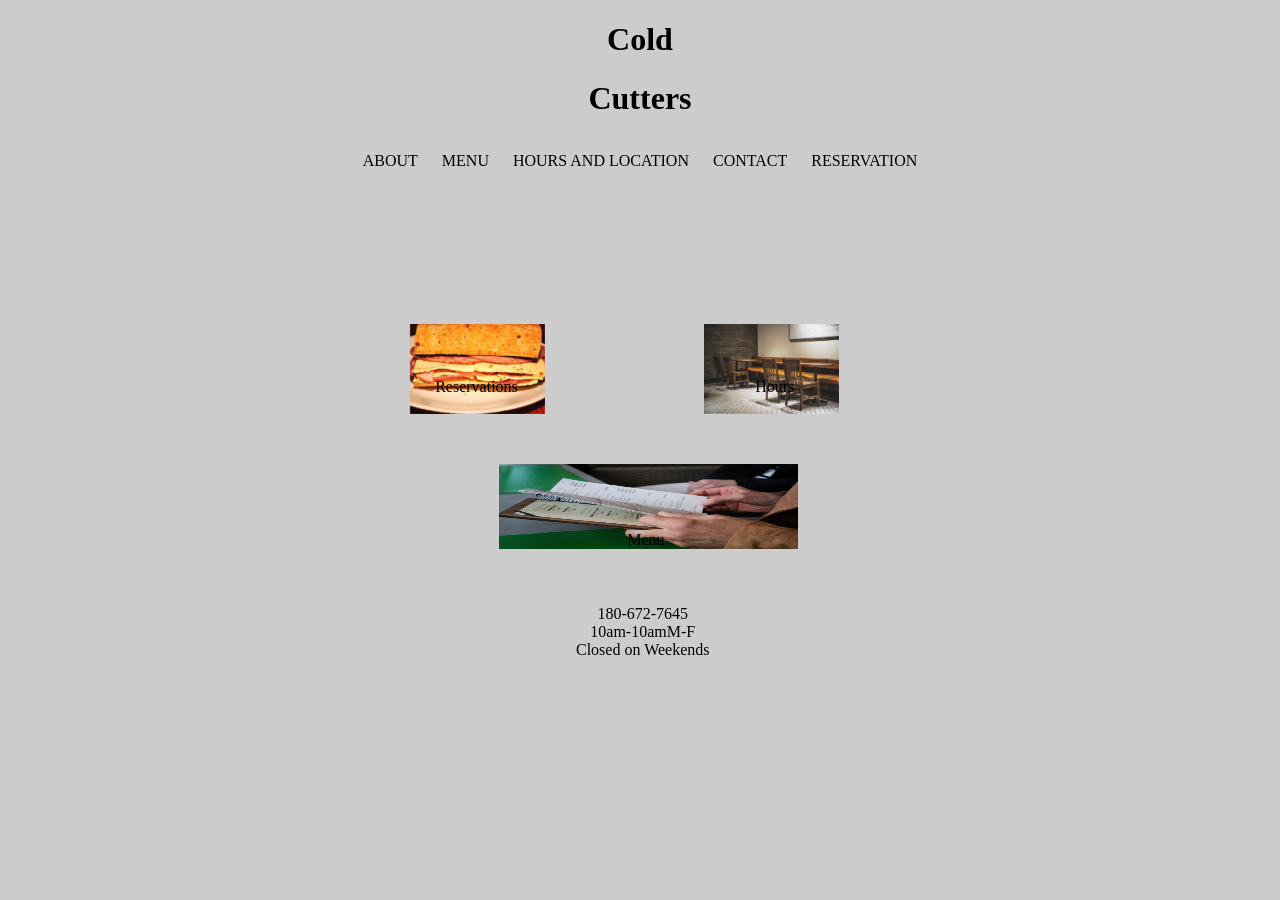
==== gra1751p1AmarCruz2026/index.html @ d39aee21 "Add files via upload" ====
<!doctype html>
<html>
<head>
<meta charset="utf-8">
<title>gra1751p1AmarCruz2026</title>
<style type="text/css">
body {
    margin: 0;
    color: #000000;
    background-color: #CCCCCC;
    width: 1024px;
    height: 157px;<br>
	 padding: 20px;
  min-height: 100%;
  margin: 0 auto -50px;
}
wrapper {
    width: 1366px;
    margin: 0 auto;
    display: block;
    background-color: fff;
}
header {
    width: 1024px;
    height: 250px;
	text-align: center;
	top: 0;
	position: absolute;
    }
.img1{
	width: 135px;
	height: 89;
	position: fixed;
	bottom: 54%;
		left: 32%;
	}
	.img2{
	width: 135px;
	height: 89;
	position: fixed;
	bottom: 54%;
	left: 55%;
	}
	.img3{
	width: 299px;
	height: 85px;
	position: fixed;
	bottom: 39%;
	left: 39%;
	}
.centered {
  position: fixed;
  left: 34%;
  top: 42%;
	}
.centered2 {
  position: fixed;
	left: 59%;
  top: 42%;
	}
.centered3 {
	position: fixed;
	bottom: 39%;
	left: 49%;
	}
	ol {
    list-style-type: none;
    padding: 0;
    text-align: center;
	position: absolute;
	bottom: 25%;
	left: 45%;
    }
	hr {
	position: ;
	bottom: 300%;
	left: 45%;
}
ul {
    list-style-type: none;
    margin: 0;
    padding: 0;
    overflow: hidden;
	justify-content: center;
	display: flex;
	}
ul li {
  	float: left;
	}
ul li a {
    display: block;
    color: black;
    text-align: center;
    padding-top: 14px;
    padding-right: 12px;
    padding-left: 12px;
    padding-bottom: 14px;
    text-decoration: none;
	}
footer {
    width: 1024px;
    height: 358px;
	text-align: center;
	padding: 0 20px;
	position: fixed;
   	left: 10%;
   	bottom: -40%;
	text-align: center;
	}
</style>
</head>	
	<header>
		<div>
			<h1 class>Cold</h1>
		</div>

		<div>
			<h1 class>Cutters</h1>
		</div>
		<ul>
		  <li><a href="#about">ABOUT</a></li>
		  <li><a href="#menu">MENU</a></li>
		  <li><a href="#hourslocation">HOURS AND LOCATION</a></li>
		  <li><a href="#about">CONTACT</a></li>
		  <li><a href="#reserve">RESERVATION</a></li>
		</ul>
	</header>
<body>
  <img class="img1" src="sandwich.jpg" alt="sandwich">
  <div class="centered">Reservations</div>
  <img class="img2" src="hours.jpg" alt="hours">
  <div class="centered2">Hours</div>
  <img class="img3" src="menu.jpg" alt="menu">
  <div class="centered3">Menu</div><br>
	<ol>
	<li>180-672-7645</li>
	<li>10am-10amM-F</li>
	<li>Closed on Weekends</li>
	</ol>
</body>
	<footer>
	<hr>
		<p class align="center"><br>
			© 2026, Amar Cruz. This is a fictitious web page created solely for the purpose of education and training. All products and people associated with this web page are also fictitious. Any resemblance to real brands, products, or people is purely coincidental. Information provided about the product is also fictitious and should not be construed to be representative of actual products on the market in a similar product category.
		</p>
	</footer>
<wrapper></wrapper>
</html>
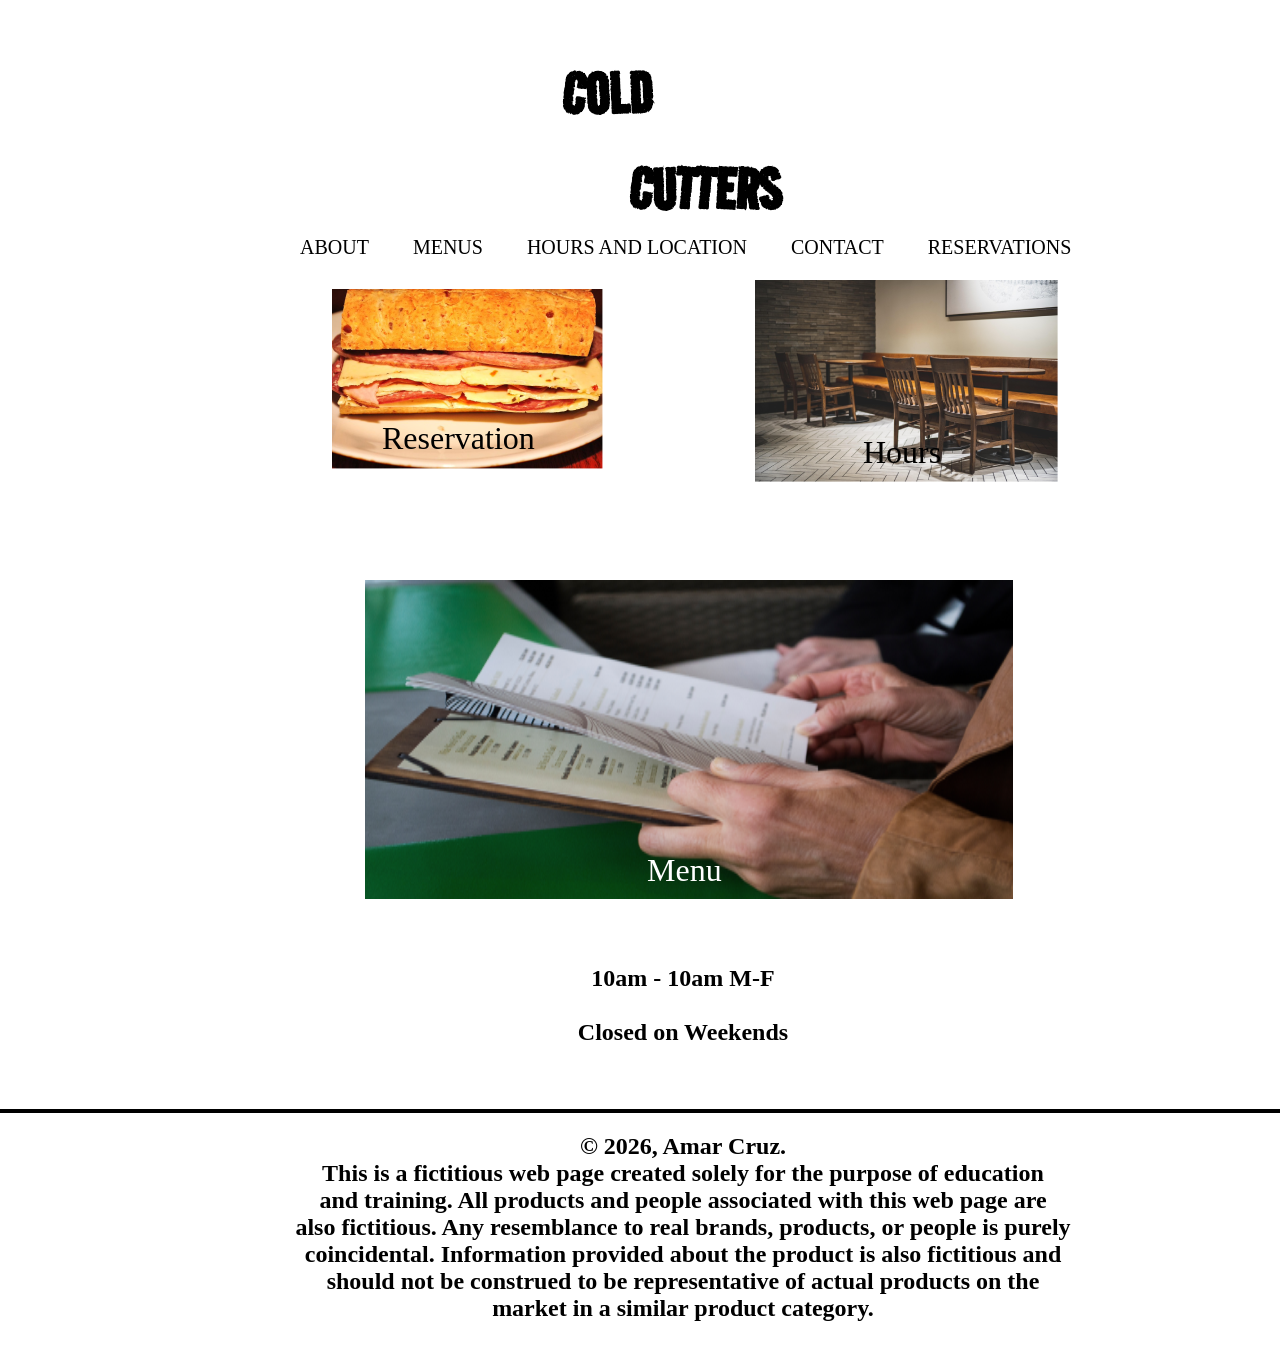
==== commit 4bce182e: "Add files via upload" ====
--- a/gra1751p1AmarCruz2026/index.html
+++ b/gra1751p1AmarCruz2026/index.html
@@ -1,148 +1,175 @@
 <!doctype html>
 <html>
 <head>
+<link rel="preconnect" href="https://fonts.googleapis.com">
+<link rel="preconnect" href="https://fonts.gstatic.com" crossorigin>
+<link href="https://fonts.googleapis.com/css2?family=Road+Rage&display=swap" rel="stylesheet">
+<link href="https://db.onlinewebfonts.com/c/3f3f1a887702b525cda01f7cd776b241?family=Gadugi" rel="stylesheet">
 <meta charset="utf-8">
-<title>gra1751p1AmarCruz2026</title>
+<title>Cold Cutters</title>
 <style type="text/css">
 body {
-    margin: 0;
-    color: #000000;
-    background-color: #CCCCCC;
-    width: 1024px;
-    height: 157px;<br>
-	 padding: 20px;
-  min-height: 100%;
-  margin: 0 auto -50px;
+    padding: 0px;
+    margin: 0px;
+    background-color: #ccc;
+    -webkit-box-shadow: 0px 0px;
+    box-shadow: 0px 0px;
 }
 wrapper {
     width: 1366px;
     margin: 0 auto;
     display: block;
-    background-color: fff;
+    background-color: #fff;
+    -webkit-box-shadow: 0px 0px 15px;
+    box-shadow: 0px 0px 15px;
 }
-header {
-    width: 1024px;
-    height: 250px;
-	text-align: center;
-	top: 0;
-	position: absolute;
-    }
-.img1{
-	width: 135px;
-	height: 89;
-	position: fixed;
-	bottom: 54%;
-		left: 32%;
-	}
-	.img2{
-	width: 135px;
-	height: 89;
-	position: fixed;
-	bottom: 54%;
-	left: 55%;
-	}
-	.img3{
-	width: 299px;
-	height: 85px;
-	position: fixed;
-	bottom: 39%;
-	left: 39%;
-	}
-.centered {
-  position: fixed;
-  left: 34%;
-  top: 42%;
-	}
-.centered2 {
-  position: fixed;
-	left: 59%;
-  top: 42%;
-	}
-.centered3 {
-	position: fixed;
-	bottom: 39%;
-	left: 49%;
-	}
-	ol {
+footer {
+    padding-bottom: 3px;
+}
+
+.logo {
+    display: block;
+    text-align: center;
+    font-family: "Road Rage", sans-serif;
+    margin-right: auto;
+    margin-left: -44px;
+    margin-bottom: -35px;
+    font-size: 25pt;
+    text-decoration: none;
+    font-weight: lighter;
+    position: relative;
+    padding-top: 12px;
+}
+.bottom {
+    margin-left: 86px;
+    margin-top: -23px;
+}
+.top {
+    margin-left: -109px;
+}
+ul a li {
+    display: inline-block;
+    font-family: Gadugi;
+    font-size: 15pt;
+    position: relative;
+    text-align: center;
     list-style-type: none;
-    padding: 0;
+    left: 240px;
+    color: rgba(0,0,0,1.00);
+    padding-left: 20px;
+    padding-right: 20px;
+}
+ul a li:hover {
+    border-bottom: medium solid rgba(0,0,0,1.00);
+    transition: all 0.2s;
+}
+#reservations {
+    position: relative;
+    top: 14px;
+    left: 332px;
+}
+#hours {
+    position: relative;
+    top: -179px;
+    left: 755px;
+}
+#menu {
+    position: relative;
+    left: 365px;
+    top: -85px;
+}
+#reservations p {
+    position: absolute;
+    top: 99px;
+    font-family: Gadugi;
+    left: 50px;
+    font-size: xx-large;
+    font-weight: normal;
+}
+#hours p {
+    position: absolute;
+    top: 122px;
+    font-family: Gadugi;
+    left: 108px;
+    font-size: xx-large;
+    color: rgba(0,0,0,1.00);
+    font-weight: normal;
+}
+#menu p {
+    position: absolute;
+    top: 240px;
+    font-family: Gadugi;
+    left: 282px;
+    font-size: xx-large;
+    color: rgba(255,255,255,1.00);
+    font-weight: normal;
+}
+h2 {
+    font-family: Gadugi;
     text-align: center;
-	position: absolute;
-	bottom: 25%;
-	left: 45%;
-    }
-	hr {
-	position: ;
-	bottom: 300%;
-	left: 45%;
 }
-ul {
-    list-style-type: none;
-    margin: 0;
-    padding: 0;
-    overflow: hidden;
-	justify-content: center;
-	display: flex;
-	}
-ul li {
-  	float: left;
-	}
-ul li a {
-    display: block;
-    color: black;
-    text-align: center;
-    padding-top: 14px;
-    padding-right: 12px;
-    padding-left: 12px;
-    padding-bottom: 14px;
-    text-decoration: none;
-	}
-footer {
-    width: 1024px;
-    height: 358px;
-	text-align: center;
-	padding: 0 20px;
-	position: fixed;
-   	left: 10%;
-   	bottom: -40%;
-	text-align: center;
-	}
+hr {
+    border-style: solid;
+    border-width: 2px;
+    color: rgba(0,0,0,1.00);
+}
+section h2 {
+    position: relative;
+    top: -43px;
+}
 </style>
-</head>	
-	<header>
-		<div>
-			<h1 class>Cold</h1>
-		</div>
+</head>
 
-		<div>
-			<h1 class>Cutters</h1>
-		</div>
+<body>
+<wrapper>
+  <header>
+    <div class="logo">
+      <h1 class="top">COLD</h1>
+	  <h1 class="bottom">CUTTERS</h1>
+    </div>
+    <nav>
 		<ul>
-		  <li><a href="#about">ABOUT</a></li>
-		  <li><a href="#menu">MENU</a></li>
-		  <li><a href="#hourslocation">HOURS AND LOCATION</a></li>
-		  <li><a href="#about">CONTACT</a></li>
-		  <li><a href="#reserve">RESERVATION</a></li>
+		  <a href="#"><li>ABOUT</li></a>
+		  <a href="#"><li>MENUS</li></a>
+		  <a href="#"><li>HOURS AND LOCATION</li></a>
+		  <a href="#"><li>CONTACT</li></a>
+		  <a href="#"><li>RESERVATIONS</li></a>
 		</ul>
-	</header>
-<body>
-  <img class="img1" src="sandwich.jpg" alt="sandwich">
-  <div class="centered">Reservations</div>
-  <img class="img2" src="hours.jpg" alt="hours">
-  <div class="centered2">Hours</div>
-  <img class="img3" src="menu.jpg" alt="menu">
-  <div class="centered3">Menu</div><br>
-	<ol>
-	<li>180-672-7645</li>
-	<li>10am-10amM-F</li>
-	<li>Closed on Weekends</li>
-	</ol>
+    </nav>
+  </header>
+  <main>
+      <div>
+        <div id="reservations">
+          <img src="images/reservations.png" width="271" height="180" alt=""/>
+          <p>Reservation</p>
+          </div>
+        <div id="hours">
+          <img src="images/hours.png" width="303" height="202" alt=""/>
+          <p>Hours</p>
+          </div>
+        <div id="menu">
+          <img src="images/menu.png" width="648" height="319" alt=""/>
+          <p>Menu</p>
+          </div>
+      </div> 
+	  <section>
+	  	  <h2>
+			10am - 10am M-F
+			<br>
+			<br>
+			Closed on Weekends
+		  </h2>
+    </section>
+	  
+  </main>
+	<hr>
+  <footer><h2>© 2026, Amar Cruz. <br>
+This is a fictitious web page created solely for the purpose of education <br>
+and training.  All products and people associated with this web page are <br>
+also fictitious. Any resemblance to real brands, products, or people is purely <br>
+coincidental. Information provided about the product is also fictitious and <br>
+should not be construed to be representative of actual products on the<br>
+ market in a similar product category.</h2></footer>
+</wrapper>
 </body>
-	<footer>
-	<hr>
-		<p class align="center"><br>
-			© 2026, Amar Cruz. This is a fictitious web page created solely for the purpose of education and training. All products and people associated with this web page are also fictitious. Any resemblance to real brands, products, or people is purely coincidental. Information provided about the product is also fictitious and should not be construed to be representative of actual products on the market in a similar product category.
-		</p>
-	</footer>
-<wrapper></wrapper>
 </html>
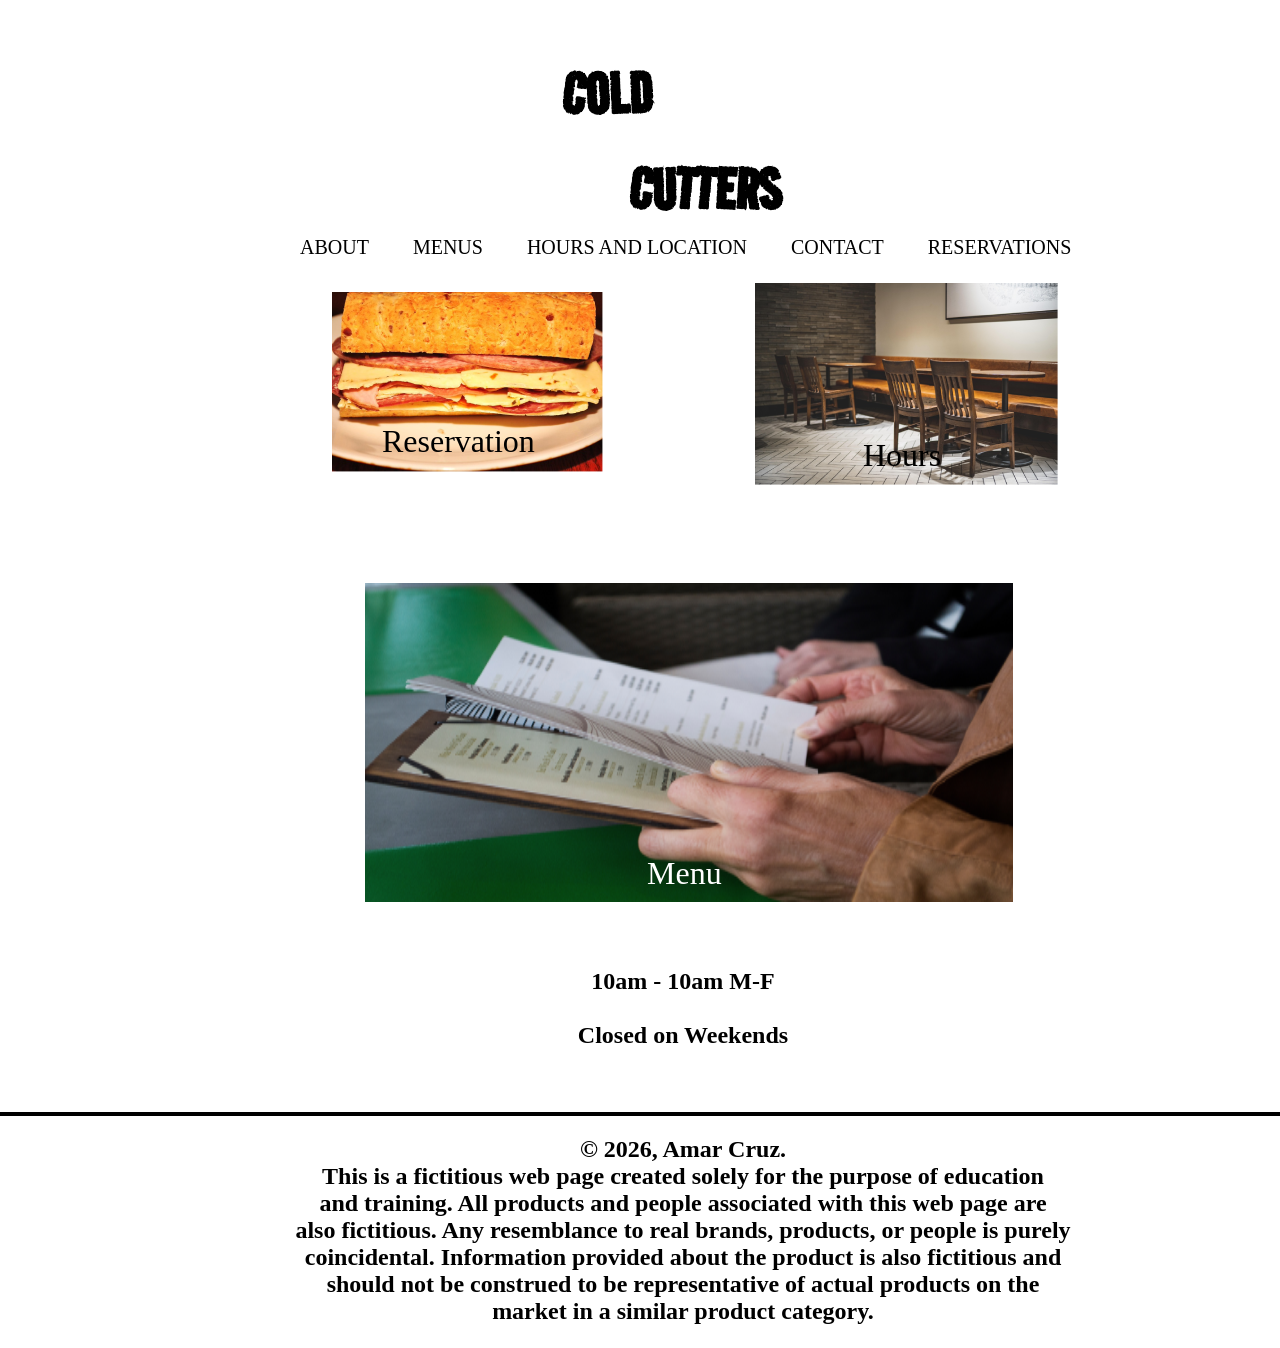
==== commit 14804ca8: "Add files via upload" ====
--- a/gra1751p1AmarCruz2026/index.html
+++ b/gra1751p1AmarCruz2026/index.html
@@ -58,6 +58,7 @@
     color: rgba(0,0,0,1.00);
     padding-left: 20px;
     padding-right: 20px;
+    border-bottom: medium solid rgba(255,255,255,1.00);
 }
 ul a li:hover {
     border-bottom: medium solid rgba(0,0,0,1.00);
